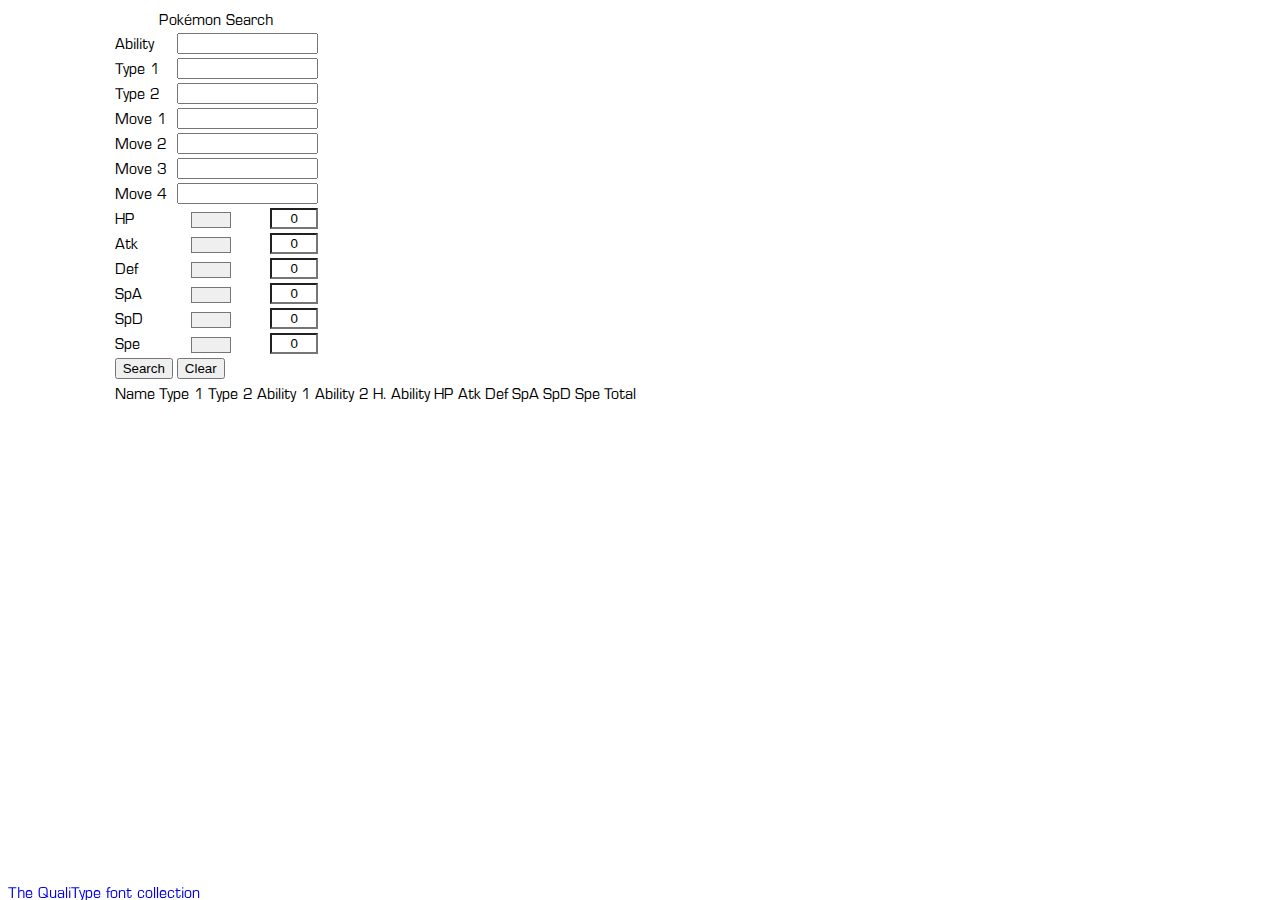
==== search/index.html @ 2c1411e6 "Added the untracked files" ====
<!DOCTYPE html>
<html>

<head>
  <meta name="viewport" content="width=device-width, initial-scale=1.0">
  <meta charset="utf-8">
  <link rel="icon" type="image/x-icon" href="[data-uri]">
  <title></title>
  <script type="module" crossorigin src="/assets/species.d20f453b.js"></script>
  <link rel="modulepreload" crossorigin href="/assets/modulepreload-polyfill.c7c6310f.js">
  <link rel="stylesheet" href="/assets/index.78cedb53.css">
</head>

<body>
  <div id="contentBoundingBox">
  <form id="pokemonSearchForm">
    <table>
      <tr>
        <th class="tableHead" colspan="3" style="text-align:center;">Pokémon Search</th>
      </tr>
      <tr>
        <th><label for="abilityEntry">Ability</label></th>
        <!--TODO: Add ability short and full text search-->
        <td colspan="2">
          <input type="text" class="textInput" list="abilityEntryList" id="abilityEntry" />
        </td>
      </tr>
      <tr>
        <th><label for="type1Entry">Type 1</label></th>
        <td colspan="2">
          <input type="text" class="textInput" list="typeEntryList" id="type1Entry" />
        </td>
      </tr>
      <tr>
        <th><label for="type2Entry">Type 2</label></th>
        <td colspan="2">
          <input type="text" class="textInput" list="typeEntryList" id="type2Entry" />
        </td>
      </tr>
      <tr>
        <th><label for="move1Entry">Move 1</label></th>
        <td colspan="2">
          <input type="text" class="textInput" list="moveEntryList" id="move1Entry" />
        </td>
      </tr>
      <tr>
        <th><label for="move2Entry">Move 2</label></th>
        <td colspan="2">
          <input type="text" class="textInput" list="moveEntryList" id="move2Entry" />
        </td>
      </tr>
      <tr>
        <th><label for="move3Entry">Move 3</label></th>
        <td colspan="2">
          <input type="text" class="textInput" list="moveEntryList" id="move3Entry" />
        </td>
      </tr>
      <tr>
        <th><label for="move4Entry">Move 4</label></th>
        <td colspan="2">
          <input type="text" class="textInput" list="moveEntryList" id="move4Entry" />
        </td>
      </tr>
      <tr>
        <th><label for="hpEntry">HP</label></th>
        <td class="col2">
          <select name="hpEntryComparison" id="hpEntryComparison">
            <option />
            <option value="<=">&lt;=</option>
            <option value=">=">&gt;=</option>
          </select>
        </td>
        <td class="col3">
          <input type="number" class="statInput" id="hpEntry" name="hpEntry" min="0" max="999" value="0" step="1" />
        </td>
      </tr>
      <tr>
        <th><label for="attackEntry">Atk</label></th>
        <td class="col2">
          <select name="attackEntryComparison" id="attackEntryComparison">
            <option />
            <option value="<=">&lt;=</option>
            <option value=">=">&gt;=</option>
          </select>
        </td>
        <td class="col3">
          <input type="number" class="statInput" id="attackEntry" name="attackEntry" min="0" max="999" value="0"
            step="1" />
        </td>
      </tr>
      <tr>
        <th><label for="defenseEntry">Def</label></th>
        <td class="col2">
          <select name="defenseEntryComparison" id="defenseEntryComparison">
            <option />
            <option value="<=">&lt;=</option>
            <option value=">=">&gt;=</option>
          </select>
        </td>
        <td class="col3">
          <input type="number" class="statInput" id="defenseEntry" name="defenseEntry" min="0" max="999" value="0"
            step="1" />
        </td>
      </tr>
      <tr>
        <th><label for="specialAttackEntry">SpA</label></th>
        <td class="col2">
          <select name="specialAttackEntryComparison" id="specialAttackEntryComparison">
            <option />
            <option value="<=">&lt;=</option>
            <option value=">=">&gt;=</option>
          </select>
        </td>
        <td class="col3">
          <input type="number" class="statInput" id="specialAttackEntry" name="specialAttackEntry" min="0" max="999"
            value="0" step="1" />
        </td>
      </tr>
      <tr>
        <th><label for="specialDefenseEntry">SpD</label></th>
        <td class="col2">
          <select name="specialDefenseEntryComparison" id="specialDefenseEntryComparison">
            <option />
            <option value="<=">&lt;=</option>
            <option value=">=">&gt;=</option>
          </select>
        </td>
        <td class="col3">
          <input type="number" class="statInput" id="specialDefenseEntry" name="specialDefenseEntry" min="0" max="999"
            value="0" step="1" />
        </td>
      </tr>
      <tr>
        <th><label for="speedEntry">Spe</label></th>
        <td class="col2">
          <select name="speedEntryComparison" id="speedEntryComparison">
            <option />
            <option value="<=">&lt;=</option>
            <option value=">=">&gt;=</option>
          </select>
        </td>
        <td class="col3">
          <input type="number" class="statInput" id="speedEntry" name="speedEntry" min="0" max="999" value="0"
            step="1" />
        </td>
      </tr>
      <tr>
        <td><input type="button" Value="Search" id="search" /></td>
        <td><input type="button" Value="Clear" id="clear" /></td>
        <!-- Used to be Value="Reset" id="reset", but that caused a bug. Naming a button "reset" prevents using the function "reset" on a form if the button is in the form-->
      </tr>
    </table>
  </form>
  <table id="resultsTable">
    <!--↾⇂-->
  </table>
  <datalist id="moveEntryList">
  </datalist>
  <datalist id="abilityEntryList">
  </datalist>
  <datalist id="typeEntryList">
  </datalist>
  

  </div>
</body>
<footer>
  <a href="/fonts/">The QualiType font collection</a>
</footer>

</html>
---- assets/index.78cedb53.css ----
@font-face{font-family:Eurotype;src:url(/assets/QTEurotype.fd748a5b.otf)}@font-face{font-family:Eurotype;src:url(/assets/QTEurotype-Bold.9601ace6.otf);font-weight:700}html{font-family:Eurotype}@media screen and (orientation: portrait){.pageOfText{margin-right:5%;margin-left:5%}}@media screen and (orientation: landscape){.pageOfText{margin-right:15%;margin-left:15%}}th{font-weight:400;text-align:left}a:link,a:visited{text-decoration:none}a:hover{text-decoration:underline}.col2{text-align:center}.col3{text-align:right}.statInput{width:3em;text-align:center}.textInput{width:10em;text-align:center}select{appearance:none;-webkit-appearance:none;-moz-appearance:none;text-indent:1px;text-overflow:"";width:3em;text-align:center;font-family:Eurotype}select::-ms-expand{display:none}input::-webkit-outer-spin-button,input::-webkit-inner-spin-button{appearance:none;-webkit-appearance:none;margin:0}input[type=number]{appearance:none;-moz-appearance:textfield}footer{position:fixed;bottom:0;width:100%;height:1em}
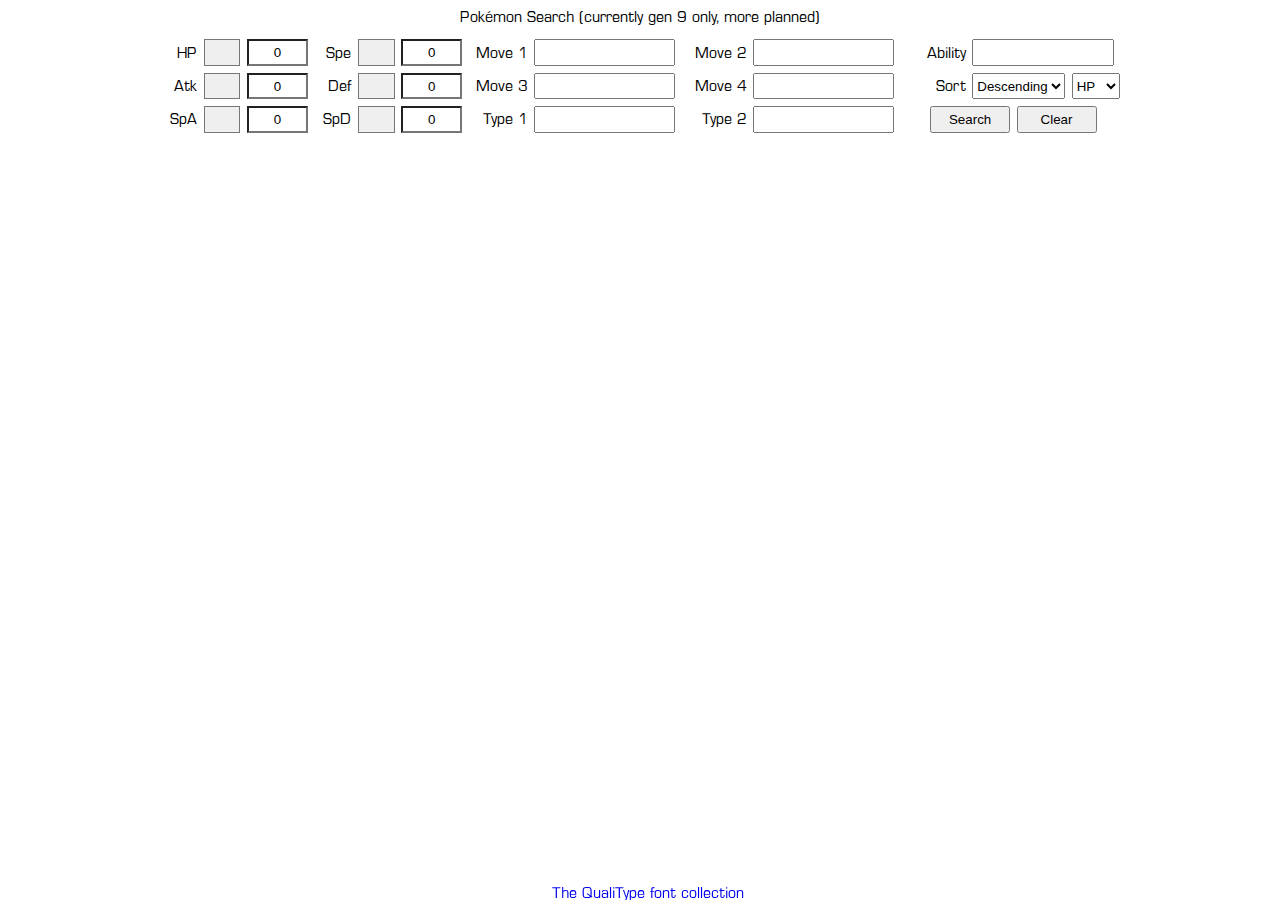
==== commit a68425b2: "Updated site to sort, show cards, and be more responsive" ====
--- a/search/index.html
+++ b/search/index.html
@@ -2,170 +2,117 @@
 <html>
 
 <head>
-  <meta name="viewport" content="width=device-width, initial-scale=1.0">
+  <meta name="viewport" content="width=device-width, initial-scale=1.0, maximum-scale=1.0,user-scalable=0" />
   <meta charset="utf-8">
   <link rel="icon" type="image/x-icon" href="[data-uri]">
   <title></title>
-  <script type="module" crossorigin src="/assets/species.d20f453b.js"></script>
+  <script type="module" crossorigin src="/assets/species.12236f8a.js"></script>
   <link rel="modulepreload" crossorigin href="/assets/modulepreload-polyfill.c7c6310f.js">
-  <link rel="stylesheet" href="/assets/index.78cedb53.css">
+  <link rel="stylesheet" href="/assets/index.4cb5b284.css">
 </head>
 
 <body>
   <div id="contentBoundingBox">
-  <form id="pokemonSearchForm">
-    <table>
-      <tr>
-        <th class="tableHead" colspan="3" style="text-align:center;">Pokémon Search</th>
-      </tr>
-      <tr>
-        <th><label for="abilityEntry">Ability</label></th>
-        <!--TODO: Add ability short and full text search-->
-        <td colspan="2">
-          <input type="text" class="textInput" list="abilityEntryList" id="abilityEntry" />
-        </td>
-      </tr>
-      <tr>
-        <th><label for="type1Entry">Type 1</label></th>
-        <td colspan="2">
-          <input type="text" class="textInput" list="typeEntryList" id="type1Entry" />
-        </td>
-      </tr>
-      <tr>
-        <th><label for="type2Entry">Type 2</label></th>
-        <td colspan="2">
-          <input type="text" class="textInput" list="typeEntryList" id="type2Entry" />
-        </td>
-      </tr>
-      <tr>
-        <th><label for="move1Entry">Move 1</label></th>
-        <td colspan="2">
-          <input type="text" class="textInput" list="moveEntryList" id="move1Entry" />
-        </td>
-      </tr>
-      <tr>
-        <th><label for="move2Entry">Move 2</label></th>
-        <td colspan="2">
-          <input type="text" class="textInput" list="moveEntryList" id="move2Entry" />
-        </td>
-      </tr>
-      <tr>
-        <th><label for="move3Entry">Move 3</label></th>
-        <td colspan="2">
-          <input type="text" class="textInput" list="moveEntryList" id="move3Entry" />
-        </td>
-      </tr>
-      <tr>
-        <th><label for="move4Entry">Move 4</label></th>
-        <td colspan="2">
-          <input type="text" class="textInput" list="moveEntryList" id="move4Entry" />
-        </td>
-      </tr>
-      <tr>
-        <th><label for="hpEntry">HP</label></th>
-        <td class="col2">
-          <select name="hpEntryComparison" id="hpEntryComparison">
-            <option />
-            <option value="<=">&lt;=</option>
-            <option value=">=">&gt;=</option>
+    <div id="formDiv">
+      <form id="pokemonSearchForm">
+        <div id="pokemonSearchFormLabel">Pokémon Search (currently gen 9 only, more planned)</div>
+        <label for="abilityEntry" id="abilityEntryLabel">Ability</label>
+        <input type="text" class="textInput" list="abilityEntryList" id="abilityEntry" />
+        <label for="type1Entry" id="type1EntryLabel">Type 1</label>
+        <input type="text" class="textInput" list="typeEntryList" id="type1Entry" />
+        <label for="type2Entry" id="type2EntryLabel">Type 2</label>
+        <input type="text" class="textInput" list="typeEntryList" id="type2Entry" />
+        <label for="move1Entry" id="move1EntryLabel">Move 1</label>
+        <input type="text" class="textInput" list="moveEntryList" id="move1Entry" />
+        <label for="move2Entry" id="move2EntryLabel">Move 2</label>
+        <input type="text" class="textInput" list="moveEntryList" id="move2Entry" />
+        <label for="move3Entry" id="move3EntryLabel">Move 3</label>
+        <input type="text" class="textInput" list="moveEntryList" id="move3Entry" />
+        <label for="move4Entry" id="move4EntryLabel">Move 4</label>
+        <input type="text" class="textInput" list="moveEntryList" id="move4Entry" />
+        <label for="hpEntry" id="hpEntryLabel">HP</label>
+        <select name="hpEntryComparison" class="statSelect" id="hpEntryComparison">
+          <option value=""></option>
+          <option value="<=">&lt;=</option>
+          <option value=">=">&gt;=</option>
+        </select>
+        <input type="number" class="statInput" id="hpEntry" name="hpEntry" min="0" max="999" value="0" step="1" />
+        <label for="attackEntry" id="attackEntryLabel">Atk</label>
+        <select name="attackEntryComparison" class="statSelect" id="attackEntryComparison">
+          <option value=""></option>
+          <option value="<=">&lt;=</option>
+          <option value=">=">&gt;=</option>
+        </select>
+        <input type="number" class="statInput" id="attackEntry" name="attackEntry" min="0" max="999" value="0"
+          step="1" />
+        <label for="defenseEntry" id="defenseEntryLabel">Def</label>
+        <select name="defenseEntryComparison" class="statSelect" id="defenseEntryComparison">
+          <option value=""></option>
+          <option value="<=">&lt;=</option>
+          <option value=">=">&gt;=</option>
+        </select>
+        <input type="number" class="statInput" id="defenseEntry" name="defenseEntry" min="0" max="999" value="0"
+          step="1" />
+        <label for="specialAttackEntry" id="specialAttackEntryLabel">SpA</label>
+        <select name="specialAttackEntryComparison" class="statSelect" id="specialAttackEntryComparison">
+          <option value=""></option>
+          <option value="<=">&lt;=</option>
+          <option value=">=">&gt;=</option>
+        </select>
+        <input type="number" class="statInput" id="specialAttackEntry" name="specialAttackEntry" min="0" max="999"
+          value="0" step="1" />
+        <label for="specialDefenseEntry" id="specialDefenseEntryLabel">SpD</label>
+        <select name="specialDefenseEntryComparison" class="statSelect" id="specialDefenseEntryComparison">
+          <option value=""></option>
+          <option value="<=">&lt;=</option>
+          <option value=">=">&gt;=</option>
+        </select>
+        <input type="number" class="statInput" id="specialDefenseEntry" name="specialDefenseEntry" min="0" max="999"
+          value="0" step="1" />
+        <label for="speedEntry" id="speedEntryLabel">Spe</label>
+        <select name="speedEntryComparison" class="statSelect" id="speedEntryComparison">
+          <option value=""></option>
+          <option value="<=">&lt;=</option>
+          <option value=">=">&gt;=</option>
+        </select>
+        <input type="number" class="statInput" id="speedEntry" name="speedEntry" min="0" max="999" value="0" step="1" />
+        <label for="sortSelection" id="sortSelectionLabel">Sort</label>
+        <div id="sortGroup">
+          <select name="sortDirection" id="sortDirection">
+            <option value="descending">Descending</option>
+            <option value="ascending">Ascending</option>
           </select>
-        </td>
-        <td class="col3">
-          <input type="number" class="statInput" id="hpEntry" name="hpEntry" min="0" max="999" value="0" step="1" />
-        </td>
-      </tr>
-      <tr>
-        <th><label for="attackEntry">Atk</label></th>
-        <td class="col2">
-          <select name="attackEntryComparison" id="attackEntryComparison">
-            <option />
-            <option value="<=">&lt;=</option>
-            <option value=">=">&gt;=</option>
+          <select name="sortSelection" id="sortSelection">
+            <option value="hp">HP</option>
+            <option value="atk">Atk</option>
+            <option value="def">Def</option>
+            <option value="spa">SpA</option>
+            <option value="spd">SpD</option>
+            <option value="spe">Spe</option>
           </select>
-        </td>
-        <td class="col3">
-          <input type="number" class="statInput" id="attackEntry" name="attackEntry" min="0" max="999" value="0"
-            step="1" />
-        </td>
-      </tr>
-      <tr>
-        <th><label for="defenseEntry">Def</label></th>
-        <td class="col2">
-          <select name="defenseEntryComparison" id="defenseEntryComparison">
-            <option />
-            <option value="<=">&lt;=</option>
-            <option value=">=">&gt;=</option>
-          </select>
-        </td>
-        <td class="col3">
-          <input type="number" class="statInput" id="defenseEntry" name="defenseEntry" min="0" max="999" value="0"
-            step="1" />
-        </td>
-      </tr>
-      <tr>
-        <th><label for="specialAttackEntry">SpA</label></th>
-        <td class="col2">
-          <select name="specialAttackEntryComparison" id="specialAttackEntryComparison">
-            <option />
-            <option value="<=">&lt;=</option>
-            <option value=">=">&gt;=</option>
-          </select>
-        </td>
-        <td class="col3">
-          <input type="number" class="statInput" id="specialAttackEntry" name="specialAttackEntry" min="0" max="999"
-            value="0" step="1" />
-        </td>
-      </tr>
-      <tr>
-        <th><label for="specialDefenseEntry">SpD</label></th>
-        <td class="col2">
-          <select name="specialDefenseEntryComparison" id="specialDefenseEntryComparison">
-            <option />
-            <option value="<=">&lt;=</option>
-            <option value=">=">&gt;=</option>
-          </select>
-        </td>
-        <td class="col3">
-          <input type="number" class="statInput" id="specialDefenseEntry" name="specialDefenseEntry" min="0" max="999"
-            value="0" step="1" />
-        </td>
-      </tr>
-      <tr>
-        <th><label for="speedEntry">Spe</label></th>
-        <td class="col2">
-          <select name="speedEntryComparison" id="speedEntryComparison">
-            <option />
-            <option value="<=">&lt;=</option>
-            <option value=">=">&gt;=</option>
-          </select>
-        </td>
-        <td class="col3">
-          <input type="number" class="statInput" id="speedEntry" name="speedEntry" min="0" max="999" value="0"
-            step="1" />
-        </td>
-      </tr>
-      <tr>
-        <td><input type="button" Value="Search" id="search" /></td>
-        <td><input type="button" Value="Clear" id="clear" /></td>
-        <!-- Used to be Value="Reset" id="reset", but that caused a bug. Naming a button "reset" prevents using the function "reset" on a form if the button is in the form-->
-      </tr>
-    </table>
-  </form>
-  <table id="resultsTable">
-    <!--↾⇂-->
-  </table>
+        </div>
+        <div id="buttons">
+          <input type="button" Value="Search" id="search" />
+          <input type="button" Value="Clear" id="clear" />
+        </div>
+      </form>
+    </div>
+
+    <div id="resultsDiv">
+    </div>
+  </div>
   <datalist id="moveEntryList">
   </datalist>
   <datalist id="abilityEntryList">
   </datalist>
   <datalist id="typeEntryList">
   </datalist>
+  <datalist id="gameEntryList">
+  </datalist>
   
-
-  </div>
 </body>
 <footer>
   <a href="/fonts/">The QualiType font collection</a>
 </footer>
 
-</html>
+</html>--- a/assets/index.4cb5b284.css
+++ b/assets/index.4cb5b284.css
@@ -0,0 +1 @@
+@font-face{font-family:Eurotype;src:url(/assets/QTEurotype.fd748a5b.otf);font-weight:400}@font-face{font-family:Eurotype;src:url(/assets/QTEurotype-Bold.9601ace6.otf);font-weight:700}html{font-family:Eurotype}:root{--aspect-ratio: 1}#contentBoundingBox{justify-content:center}@media (orientation: portrait){.pageOfText{margin:0 5%}}@media (orientation: landscape){.pageOfText{margin:0 15%}}label{font-weight:400;display:flex;justify-content:right;align-items:center}#sortGroup{display:flex;align-content:space-evenly;justify-content:center}#resultsDiv{gap:.2em;display:flex;flex-wrap:wrap;justify-content:center}#formDiv{display:flex;flex-wrap:wrap;justify-content:center;margin-bottom:1em}#pokemonSearchFormLabel{grid-area:formL}#hpEntryLabel{grid-area:hpL}#hpEntryComparison{grid-area:hpC}#hpEntry{grid-area:hpE}#attackEntryLabel{grid-area:atkL}#attackEntryComparison{grid-area:atkC}#attackEntry{grid-area:atkE}#defenseEntryLabel{grid-area:defL}#defenseEntryComparison{grid-area:defC}#defenseEntry{grid-area:defE}#specialAttackEntryLabel{grid-area:spaL}#specialAttackEntryComparison{grid-area:spaC}#specialAttackEntry{grid-area:spaE}#specialDefenseEntryLabel{grid-area:spdL}#specialDefenseEntryComparison{grid-area:spdC}#specialDefenseEntry{grid-area:spdE}#speedEntryLabel{grid-area:speL}#speedEntryComparison{grid-area:speC}#speedEntry{grid-area:speE}#type1EntryLabel{grid-area:type1L}#type1Entry{grid-area:type1E}#type2EntryLabel{grid-area:type2L}#type2Entry{grid-area:type2E}#abilityEntryLabel{grid-area:abilityL}#abilityEntry{grid-area:abilityE}#move1EntryLabel{grid-area:move1L}#move1Entry{grid-area:move1E}#move2EntryLabel{grid-area:move2L}#move2Entry{grid-area:move2E}#move3EntryLabel{grid-area:move3L}#move3Entry{grid-area:move3E}#move4EntryLabel{grid-area:move4L}#move4Entry{grid-area:move4E}#sortSelectionLabel{grid-area:sortL}#sortDirection{grid-area:sortD}#sortGroup{grid-area:sort}#buttons{display:flex;flex-wrap:wrap;justify-content:center;grid-area:buttons;gap:.4em}#pokemonSearchForm{display:inline-grid;text-align:center;grid-template-rows:repeat(8,auto);grid-template-columns:repeat(3,auto) 1fr 1fr 1fr;grid-gap:.4em;grid-template-areas:"formL formL formL formL formL formL" "hpL hpC hpE abilityL abilityE abilityE" "atkL atkC atkE move1L move1E move1E" "defL defC defE move2L move2E move2E" "spaL spaC spaE move3L move3E move3E" "spdL spdC spdE move4L move4E move4E" "speL speC speE type1L type1E type1E" "sortL sort sort type2L type2E type2E" "buttons buttons buttons buttons buttons buttons"}#pokemonSearchForm *{min-height:1.5625em;grid-gap:.4em}@media (min-aspect-ratio: 1.21){#pokemonSearchForm{grid-template-rows:repeat(4,auto);grid-template-columns:repeat(6,.5fr) repeat(3,.8fr 2fr);grid-template-areas:"formL formL formL formL formL formL formL formL formL formL formL formL" "hpL hpC hpE speL speC speE move1L move1E move2L move2E abilityL abilityE" "atkL atkC atkE defL defC defE move3L move3E move4L move4E sortL sort" "spaL spaC spaE spdL spdC spdE type1L type1E type2L type2E buttons buttons"}}.cardContainer{border:1px solid grey;text-align:center;display:grid;gap:.1em;grid-template-rows:repeat(8,1fr);grid-template-columns:repeat(3,1fr);grid-template-areas:"name name name" "type type type" "ability1 ability1 ability1" "ability2 ability2 ability2" "abilityH abilityH abilityH" "hp atk def" "spa spd spe" "total total total"}.cardName{grid-area:name}.cardTypeContainer{grid-area:type}.cardImageContainer{grid-area:image}.cardAbilitiesLabel{grid-area:abilitiesLabel}.cardAbility1{grid-area:ability1}.cardAbility2{grid-area:ability2}.cardAbilityH{grid-area:abilityH}.baseStat{min-width:4.5em}.cardHP{grid-area:hp}.cardAtk{grid-area:atk}.cardDef{grid-area:def}.cardSpa{grid-area:spa}.cardSpd{grid-area:spd}.cardSpe{grid-area:spe}.cardStatTotal{grid-area:total}a:link,a:hover,a:visited{text-decoration:none}.statInput{width:4em;text-align:center}.textInput{width:10em;text-align:center}.statSelect{appearance:none;-webkit-appearance:none;-moz-appearance:none;text-indent:1px;text-overflow:"";width:auto;text-align:center;font-family:Eurotype}select::-ms-expand{display:none}input::-webkit-outer-spin-button,input::-webkit-inner-spin-button{appearance:none;-webkit-appearance:none;margin:0}input[type=number]{appearance:none;-moz-appearance:textfield}input[type=button]{min-width:6em}footer{display:flex;justify-content:center;position:fixed;bottom:0;width:100%;height:1em;background-color:#fff}
